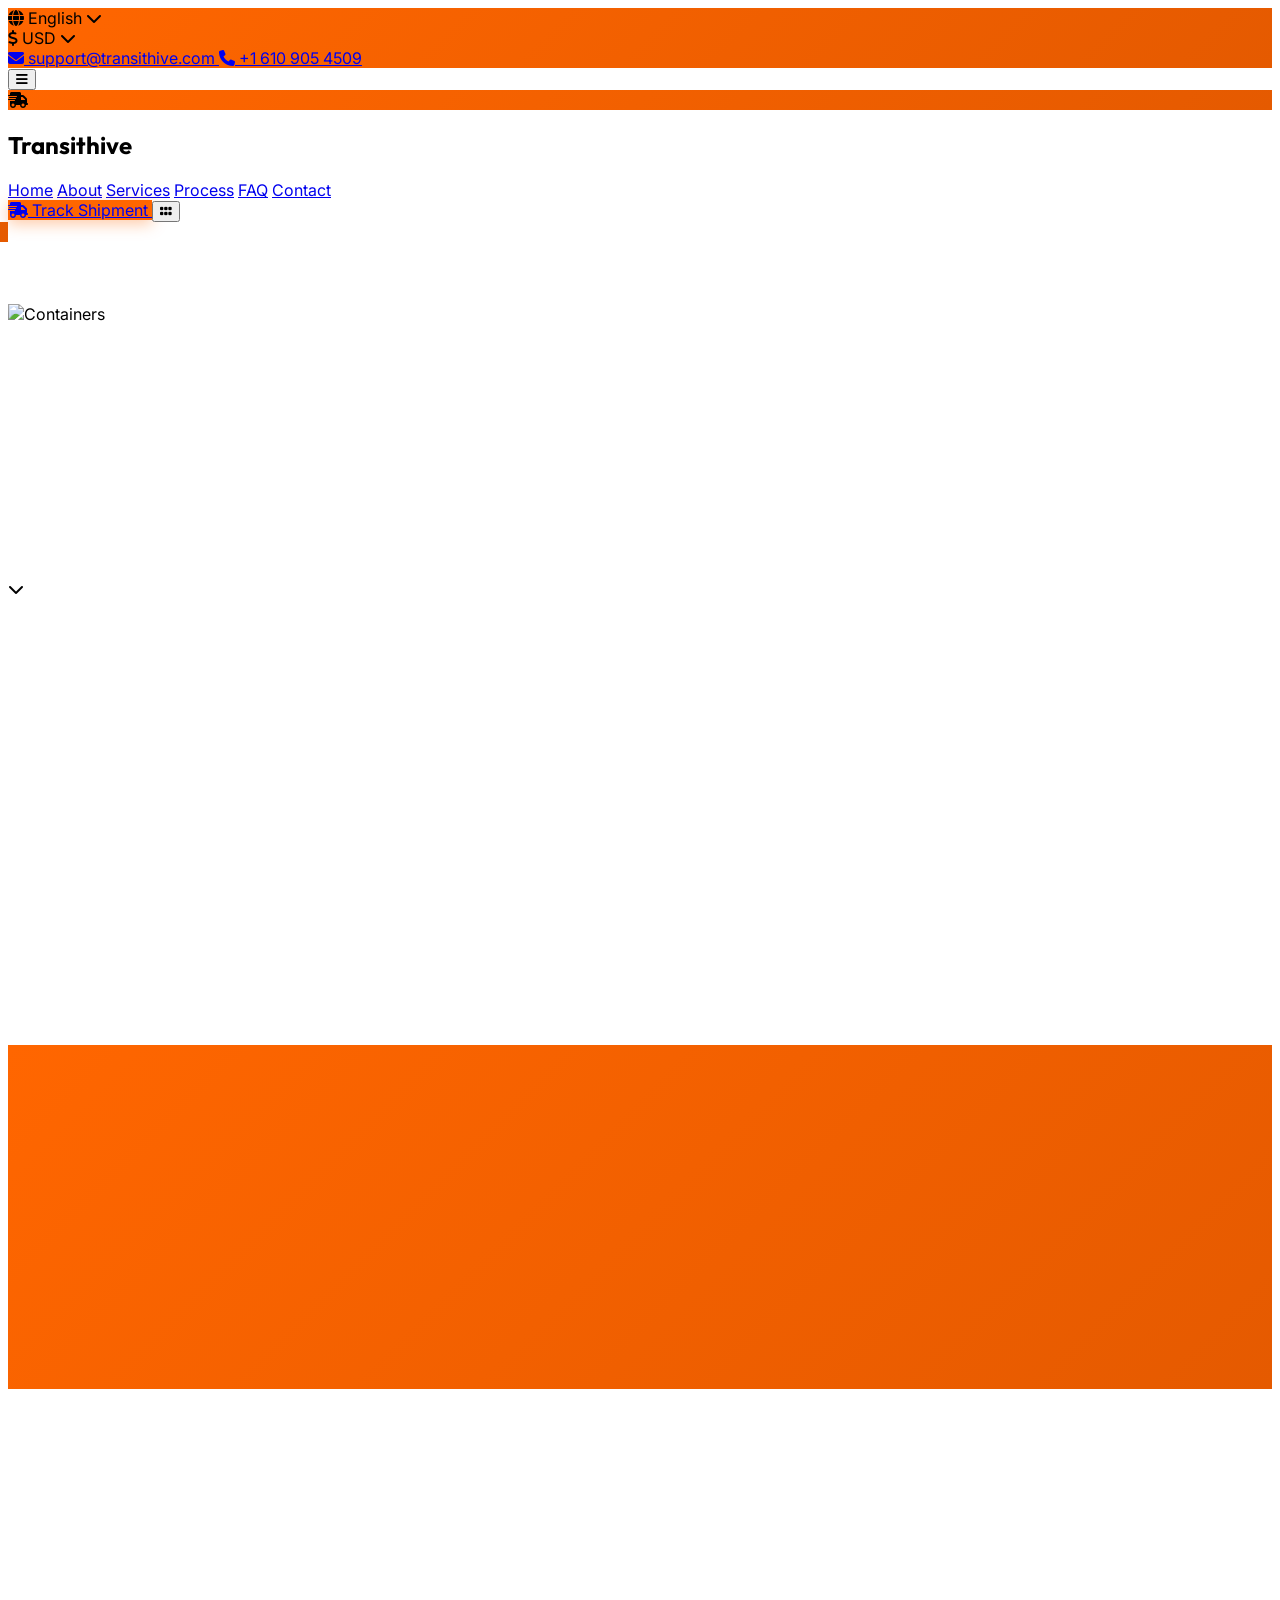
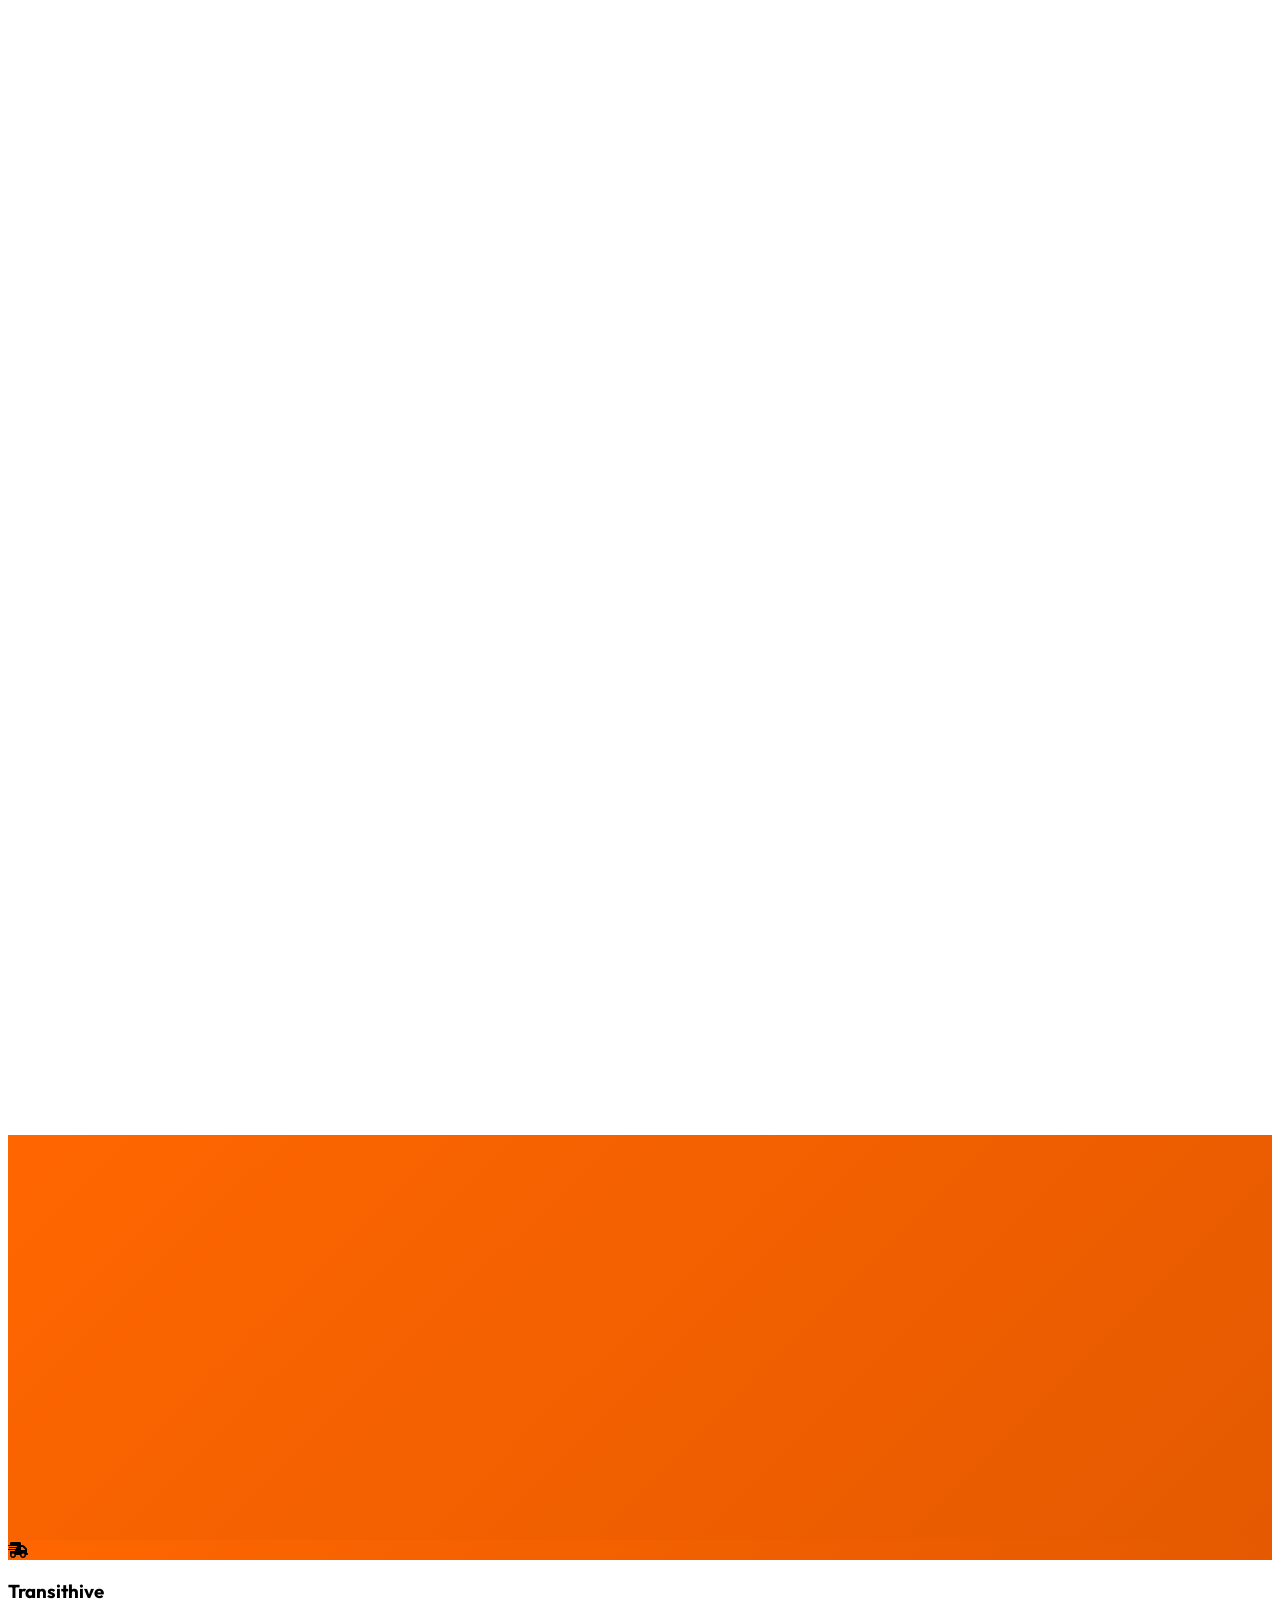
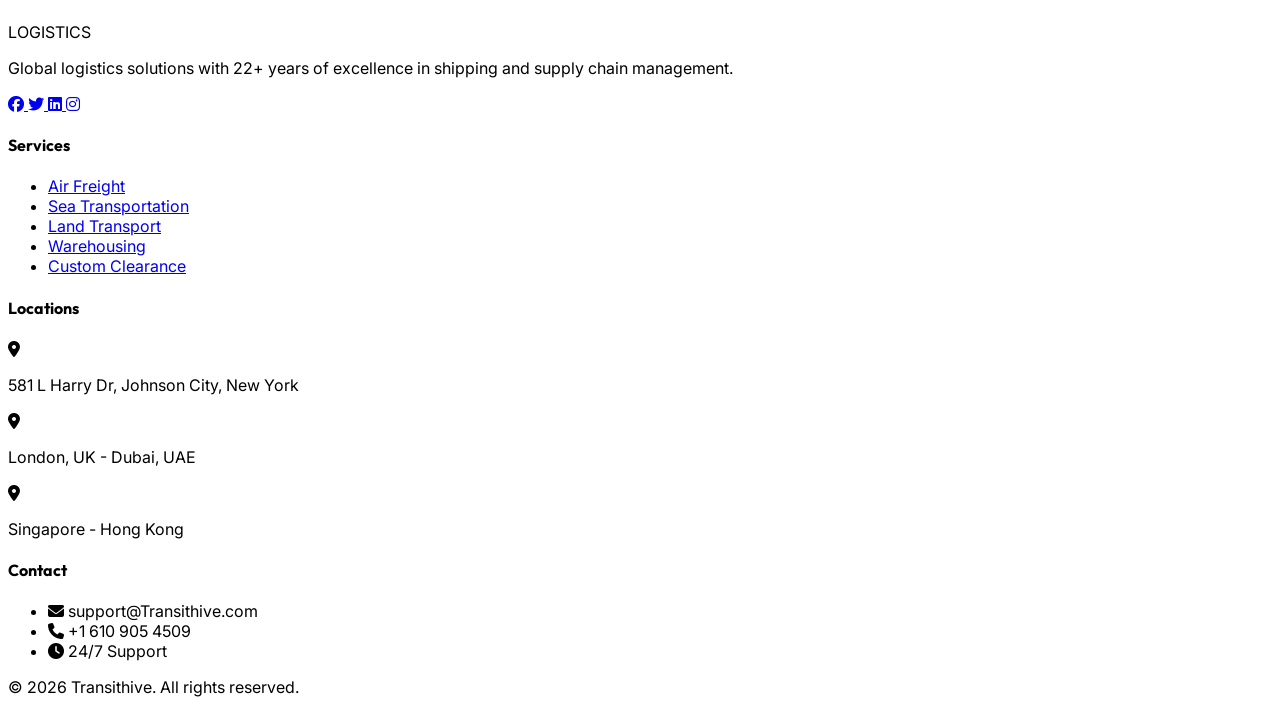
==== index.html @ dea2f815 "Add files via upload" ====
<!DOCTYPE html>
<html lang="en">
<head><style>
@font-face {
  font-family: "Optimistic";
  font-style: normal;
  font-weight: 400 600;
  font-display: swap;
  src: url("/fonts/OptimisticAI_VF_Optimized.woff2") format("woff2");
}
@font-face {
  font-family: "Optimistic Mono";
  font-style: normal;
  font-weight: 400;
  font-display: swap;
  src: url("/fonts/OptimisticMono_W_TextRegular.woff2") format("woff2");
}
:where(html) {
  font-family: "Optimistic", system-ui, sans-serif;
}
:where(code, pre, kbd, samp) {
  font-family: "Optimistic Mono", ui-monospace, monospace;
}
</style>
<meta charset="UTF-8">
<meta name="viewport" content="width=device-width, initial-scale=1.0">
<title>Transithive - Global Transport & Delivery Solutions</title>
<script src="https://cdn.tailwindcss.com"></script>
<script src="https://cdnjs.cloudflare.com/ajax/libs/gsap/3.12.5/gsap.min.js"></script>
<script src="https://cdnjs.cloudflare.com/ajax/libs/gsap/3.12.5/ScrollTrigger.min.js"></script>
<link rel="stylesheet" href="https://cdnjs.cloudflare.com/ajax/libs/font-awesome/6.5.2/css/all.min.css">
<link href="https://fonts.googleapis.com/css2?family=Outfit:wght@300;400;500;600;700;800&family=Inter:wght@300;400;500;600&display=swap" rel="stylesheet">
<style>
    :root {
        --primary: #FF6600;
        --primary-dark: #E55A00;
        --accent: #FF6600;
        --highlight: #FF6600;
        --dark: #0F172A;
        --gray-900: #0F172A;
    }
    * {
        scroll-behavior: smooth;
    }
    body {
        font-family: 'Inter', sans-serif;
        overflow-x: hidden;
    }
    h1, h2, h3, h4, h5, h6 {
        font-family: 'Outfit', sans-serif;
    }
    .text-gradient {
        background: linear-gradient(135deg, #FF6600 0%, #E55A00 100%);
        -webkit-background-clip: text;
        -webkit-text-fill-color: transparent;
        background-clip: text;
    }
    .bg-gradient-primary {
        background: linear-gradient(135deg, #FF6600 0%, #E55A00 100%);
    }
    .bg-gradient-vibrant {
        background: linear-gradient(135deg, #FF6600 0%, #E55A00 100%);
    }
    .glass {
        background: rgba(255, 255, 255, 0.05);
        backdrop-filter: blur(10px);
        border: 1px solid rgba(255, 255, 255, 0.1);
    }
    .hover-lift {
        transition: transform 0.4s cubic-bezier(0.34, 1.56, 0.64, 1), box-shadow 0.4s ease;
    }
    .hover-lift:hover {
        transform: translateY(-8px);
        box-shadow: 0 20px 40px rgba(255, 102, 0, 0.25);
    }
    .btn-primary {
        background: #FF6600;
        transition: all 0.3s ease;
        box-shadow: 0 4px 15px rgba(255, 102, 0, 0.35);
    }
    .btn-primary:hover {
        background: #E55A00;
        transform: translateY(-2px);
        box-shadow: 0 8px 25px rgba(255, 102, 0, 0.5);
    }
    .animate-counter {
        font-variant-numeric: tabular-nums;
    }
    .hero-slide {
        opacity: 0;
        visibility: hidden;
        transition: opacity 1s ease, visibility 1s ease;
    }
    .hero-slide.active {
        opacity: 1;
        visibility: visible;
    }
    .service-card::before {
        content: '';
        position: absolute;
        top: 0;
        left: 0;
        width: 100%;
        height: 100%;
        background: linear-gradient(135deg, rgba(255, 102, 0, 0.9) 0%, rgba(229, 90, 0, 0.9) 100%);
        opacity: 0;
        transition: opacity 0.4s ease;
        z-index: 1;
    }
    .service-card:hover::before {
        opacity: 1;
    }
    .mobile-menu {
        transform: translateX(-100%);
        transition: transform 0.4s cubic-bezier(0.68, -0.55, 0.265, 1.55);
    }
    .mobile-menu.open {
        transform: translateX(0);
    }
    .accordion-content {
        max-height: 0;
        overflow: hidden;
        transition: max-height 0.4s cubic-bezier(0.4, 0, 0.2, 1);
    }
    .accordion-content.open {
        max-height: 500px;
    }
    @keyframes float {
        0%, 100% { transform: translateY(0px); }
        50% { transform: translateY(-20px); }
    }
    .float-animation {
        animation: float 6s ease-in-out infinite;
    }
    .reveal-up {
        opacity: 0;
        transform: translateY(60px);
    }
    .reveal-left {
        opacity: 0;
        transform: translateX(-60px);
    }
    .reveal-right {
        opacity: 0;
        transform: translateX(60px);
    }
</style>
</head>
<body class="bg-white">
    
    <!-- Top Bar -->
    <div class="bg-gradient-primary text-white py-2 text-sm">
        <div class="max-w-7xl mx-auto px-4 sm:px-6 lg:px-8 flex justify-between items-center">
            <div class="flex gap-4">
                <div class="flex items-center gap-2 cursor-pointer hover:text-white/80 transition">
                    <i class="fa-solid fa-globe"></i>
                    <span>English</span>
                    <i class="fa-solid fa-chevron-down text-xs"></i>
                </div>
                <div class="flex items-center gap-2 cursor-pointer hover:text-white/80 transition">
                    <i class="fa-solid fa-dollar-sign"></i>
                    <span>USD</span>
                    <i class="fa-solid fa-chevron-down text-xs"></i>
                </div>
            </div>
            <div class="hidden md:flex items-center gap-6">
                <a href="mailto:support@swifttrans.com" class="flex items-center gap-2 hover:text-white/80 transition">
                    <i class="fa-solid fa-envelope"></i>
                    <span>support@transithive.com</span>
                </a>
                <a href="tel:+16109054509" class="flex items-center gap-2 hover:text-white/80 transition">
                    <i class="fa-solid fa-phone"></i>
                    <span>+1 610 905 4509</span>
                </a>
            </div>
        </div>
    </div>

    <!-- Navigation -->
    <nav class="bg-[#0F172A] text-white sticky top-0 z-50 shadow-lg">
        <div class="max-w-7xl mx-auto px-4 sm:px-6 lg:px-8">
            <div class="flex justify-between items-center h-20">
                <div class="flex items-center gap-3">
                    <button id="menuBtn" class="text-2xl hover:text-[#FF6600] transition lg:hidden">
                        <i class="fa-solid fa-bars"></i>
                    </button>
                    <div class="flex items-center gap-3">
                        <div class="w-12 h-12 bg-gradient-vibrant rounded-lg flex items-center justify-center">
                            <i class="fa-solid fa-truck-fast text-white text-xl"></i>
                        </div>
                        <div>
                            <h1 class="text-xl font-bold">Transithive</h1>
                            
                        </div>
                    </div>
                </div>
                
                <div class="hidden lg:flex items-center gap-8">
                    <a href="#home" class="hover:text-[#FF6600] transition font-medium">Home</a>
                    <a href="#about" class="hover:text-[#FF6600] transition font-medium">About</a>
                    <a href="#services" class="hover:text-[#FF6600] transition font-medium">Services</a>
                    <a href="#process" class="hover:text-[#FF6600] transition font-medium">Process</a>
                    <a href="#faq" class="hover:text-[#FF6600] transition font-medium">FAQ</a>
                    <a href="#contact" class="hover:text-[#FF6600] transition font-medium">Contact</a>
                </div>

                <div class="flex items-center gap-4">
                    <a href="tracking.html" class="btn-primary px-6 py-3 rounded-lg font-semibold text-sm flex items-center gap-2 text-white">
    <i class="fa-solid fa-truck-fast"></i>
    <span class="hidden sm:inline">Track Shipment</span>
                    </a>
                        
                        
                    
                    <button class="text-xl hover:text-[#FF6600] transition hidden lg:block">
                        <i class="fa-solid fa-grip"></i>
                    </button>
                </div>
            </div>
        </div>
    </nav>

    <!-- Mobile Menu -->
    <div id="mobileMenu" class="mobile-menu fixed top-0 left-0 w-full max-w-sm h-screen bg-white z-[60] shadow-2xl">
        <div class="p-6">
            <div class="flex justify-between items-center mb-8">
                <div class="flex items-center gap-3">
                    <div class="w-10 h-10 bg-gradient-vibrant rounded-lg flex items-center justify-center">
                        <i class="fa-solid fa-truck-fast text-white"></i>
                    </div>
                    <span class="text-xl font-bold text-gray-900">Transithive</span>
                </div>
                <button id="closeMenu" class="text-2xl text-gray-600">
                    <i class="fa-solid fa-xmark"></i>
                </button>
            </div>
            <nav class="space-y-1">
                <a href="#home" class="block py-3 px-4 text-gray-800 font-medium hover:bg-orange-50 hover:text-[#FF6600] rounded-lg transition mobile-link">Home</a>
                <a href="#about" class="block py-3 px-4 text-gray-800 font-medium hover:bg-orange-50 hover:text-[#FF6600] rounded-lg transition mobile-link">About</a>
                <a href="#services" class="block py-3 px-4 text-gray-800 font-medium hover:bg-orange-50 hover:text-[#FF6600] rounded-lg transition mobile-link">Services</a>
                <a href="#process" class="block py-3 px-4 text-gray-800 font-medium hover:bg-orange-50 hover:text-[#FF6600] rounded-lg transition mobile-link">Process</a>
                <a href="#faq" class="block py-3 px-4 text-gray-800 font-medium hover:bg-orange-50 hover:text-[#FF6600] rounded-lg transition mobile-link">FAQ</a>
                <a href="#contact" class="block py-3 px-4 text-gray-800 font-medium hover:bg-orange-50 hover:text-[#FF6600] rounded-lg transition mobile-link">Contact</a>
            </nav>
        </div>
    </div>
    <div id="menuOverlay" class="fixed inset-0 bg-black/50 z-50 hidden"></div>

    <!-- Hero Section -->
    <section id="home" class="relative h-screen min-h-[700px] overflow-hidden">
        <div class="hero-slide active absolute inset-0">
            <img src="https://images.unsplash.com/photo-1586528116311-ad8dd3c8310d?w=1920&q=80" alt="Containers" class="w-full h-full object-cover">
            <div class="absolute inset-0 bg-gradient-to-r from-[#0F172A]/95 via-[#0F172A]/80 to-[#FF6600]/30"></div>
        </div>
        <div class="hero-slide absolute inset-0">
            <img src="https://images.unsplash.com/photo-1578575437130-527eed3abbec?w=1920&q=80" alt="Airplane" class="w-full h-full object-cover">
            <div class="absolute inset-0 bg-gradient-to-r from-[#0F172A]/95 via-[#0F172A]/80 to-[#FF6600]/30"></div>
        </div>
        <div class="hero-slide absolute inset-0">
            <img src="https://images.unsplash.com/photo-1619642751034-765df7c58e?w=1920&q=80" alt="Ship" class="w-full h-full object-cover">
            <div class="absolute inset-0 bg-gradient-to-r from-[#0F172A]/95 via-[#0F172A]/80 to-[#FF6600]/30"></div>
        </div>

        <div class="relative h-full max-w-7xl mx-auto px-4 sm:px-6 lg:px-8 flex items-center">
            <div class="max-w-3xl">
                <p class="text-[#FF6600] font-semibold mb-4 text-lg reveal-up" id="heroTagline">
                    <i class="fa-solid fa-bolt"></i> Transport and Logistics Services
                </p>
                <h1 class="text-5xl md:text-7xl font-extrabold text-white mb-6 leading-tight reveal-up">
                    Global Shipping &<br>Supply Chain <span class="text-gradient">Excellence</span>
                </h1>
                <p class="text-xl text-gray-300 mb-8 reveal-up">
                    We deliver your goods safely and on time across 55+ countries with real-time tracking and 24/7 support.
                </p>
                <div class="flex flex-wrap gap-4 mb-12 reveal-up">
                    <button class="btn-primary px-8 py-4 rounded-lg font-semibold text-white flex items-center gap-2">
                        <i class="fa-solid fa-circle-check"></i>
                        Explore The Services
                    </button>
                    <button class="glass px-8 py-4 rounded-lg font-semibold text-white hover:bg-white/10 transition flex items-center gap-2">
                        <i class="fa-solid fa-play"></i>
                        Watch Video
                    </button>
                </div>
                
                <div class="flex items-center gap-4 reveal-up">
                    <button id="heroPrev" class="w-12 h-12 rounded-full glass text-white hover:bg-white/20 transition">
                        <i class="fa-solid fa-arrow-left"></i>
                    </button>
                    <button id="heroNext" class="w-12 h-12 rounded-full glass text-white hover:bg-white/20 transition">
                        <i class="fa-solid fa-arrow-right"></i>
                    </button>
                    <div class="flex gap-2 ml-4" id="heroDots"></div>
                </div>
            </div>
        </div>

        <div class="absolute bottom-8 left-1/2 -translate-x-1/2 animate-bounce">
            <i class="fa-solid fa-chevron-down text-white text-2xl"></i>
        </div>
    </section>

    <!-- About Section -->
    <section id="about" class="py-20 lg:py-32 bg-gray-50">
        <div class="max-w-7xl mx-auto px-4 sm:px-6 lg:px-8">
            <div class="grid lg:grid-cols-2 gap-12 items-center">
                <div class="reveal-left">
                    <img src="https://images.unsplash.com/photo-1600880292203-757bb62b4baf?w=800&q=80" alt="Logistics" class="rounded-2xl shadow-2xl">
                </div>
                <div class="reveal-right">
                    <p class="text-[#FF6600] font-semibold mb-4 flex items-center gap-2">
                        <span class="w-12 h-0.5 bg-gradient-primary"></span>
                        ABOUT US
                    </p>
                    <h2 class="text-4xl lg:text-5xl font-bold text-[#0F172A] mb-6">
                        Elite Global Logistics &<br>Transport Solutions
                    </h2>
                    <p class="text-gray-600 mb-8 leading-relaxed">
                        With over two decades of experience, we provide comprehensive logistics solutions tailored to your business needs. From secure packaging to real-time tracking, we ensure your cargo reaches its destination safely.
                    </p>
                    <div class="space-y-6">
                        <div class="flex gap-4">
                            <div class="w-14 h-14 bg-gradient-vibrant rounded-xl flex items-center justify-center flex-shrink-0">
                                <i class="fa-solid fa-box text-white text-xl"></i>
                            </div>
                            <div>
                                <h3 class="text-xl font-bold text-[#0F172A] mb-2">Modern Transport System & Secure Packaging</h3>
                                <p class="text-gray-600">State-of-the-art fleet and premium packaging materials ensure maximum protection.</p>
                            </div>
                        </div>
                        <div class="flex gap-4">
                            <div class="w-14 h-14 bg-gradient-vibrant rounded-xl flex items-center justify-center flex-shrink-0">
                                <i class="fa-solid fa-headset text-white text-xl"></i>
                            </div>
                            <div>
                                <h3 class="text-xl font-bold text-[#0F172A] mb-2">24/7 Support For Any Clients</h3>
                                <p class="text-gray-600">Our dedicated team is always available to assist you with tracking and inquiries.</p>
                            </div>
                        </div>
                    </div>
                </div>
            </div>
        </div>
    </section>

    <!-- Stats Section -->
    <section class="py-20 bg-gradient-vibrant text-white relative overflow-hidden">
        <div class="absolute inset-0 opacity-10">
            <div class="absolute top-10 left-10 w-64 h-64 bg-white rounded-full blur-3xl"></div>
            <div class="absolute bottom-10 right-10 w-96 h-96 bg-white rounded-full blur-3xl"></div>
        </div>
        <div class="max-w-7xl mx-auto px-4 sm:px-6 lg:px-8 relative">
            <div class="grid grid-cols-2 md:grid-cols-5 gap-8 text-center">
                <div class="reveal-up">
                    <div class="text-5xl font-bold mb-2 animate-counter" data-target="22">0</div>
                    <p class="text-sm uppercase tracking-wider">YEARS EXPERIENCE</p>
                </div>
                <div class="reveal-up" style="animation-delay: 0.1s">
                    <div class="text-5xl font-bold mb-2 animate-counter" data-target="26">0</div>
                    <p class="text-sm uppercase tracking-wider">MAIN WAREHOUSES</p>
                </div>
                <div class="reveal-up" style="animation-delay: 0.2s">
                    <div class="text-5xl font-bold mb-2 animate-counter" data-target="853">0</div>
                    <p class="text-sm uppercase tracking-wider">SUPPLY ENGINEERS</p>
                </div>
                <div class="reveal-up" style="animation-delay: 0.3s">
                    <div class="text-5xl font-bold mb-2 animate-counter" data-target="55">0</div>
                    <p class="text-sm uppercase tracking-wider">COUNTRIES COVERED</p>
                </div>
                <div class="reveal-up" style="animation-delay: 0.4s">
                    <div class="text-5xl font-bold mb-2 animate-counter" data-target="40">0</div>
                    <p class="text-sm uppercase tracking-wider">TOTAL SERVICES</p>
                </div>
            </div>
        </div>
    </section>

    <!-- Services Section -->
    <section id="services" class="py-20 lg:py-32">
        <div class="max-w-7xl mx-auto px-4 sm:px-6 lg:px-8">
            <div class="text-center mb-16 reveal-up">
                <p class="text-[#FF6600] font-semibold mb-4 flex items-center justify-center gap-2">
                    <span class="w-12 h-0.5 bg-gradient-primary"></span>
                    OUR SERVICES
                </p>
                <h2 class="text-4xl lg:text-5xl font-bold text-[#0F172A]">Comprehensive Logistics Solutions</h2>
            </div>

            <div class="grid md:grid-cols-2 lg:grid-cols-3 gap-8" id="servicesGrid">
                <div class="service-card relative rounded-2xl overflow-hidden h-96 hover-lift group reveal-up">
                    <img src="https://images.unsplash.com/photo-1497250681960-ef046c08a56e?w=600&q=80" alt="Sea Transportation" class="w-full h-full object-cover">
                    <div class="absolute inset-0 bg-gradient-to-t from-black/80 via-black/40 to-transparent z-[2]"></div>
                    <div class="absolute bottom-0 left-0 right-0 p-8 z-[3]">
                        <i class="fa-solid fa-ship text-5xl text-white mb-4 group-hover:text-white transition"></i>
                        <h3 class="text-2xl font-bold text-white mb-2">Sea Transportation</h3>
                        <p class="text-gray-200 mb-4 opacity-0 group-hover:opacity-100 transition-opacity">Global maritime shipping with full container and LCL options.</p>
                        <button class="text-white font-semibold flex items-center gap-2 group-hover:text-white transition">
                            Read More <i class="fa-solid fa-arrow-right"></i>
                        </button>
                    </div>
                </div>

                <div class="service-card relative rounded-2xl overflow-hidden h-96 hover-lift group reveal-up" style="animation-delay: 0.1s">
                    <img src="https://images.unsplash.com/photo-1436491865332-7a61a109cc05?w=600&q=80" alt="Air Freight" class="w-full h-full object-cover">
                    <div class="absolute inset-0 bg-gradient-to-t from-black/80 via-black/40 to-transparent z-[2]"></div>
                    <div class="absolute bottom-0 left-0 right-0 p-8 z-[3]">
                        <i class="fa-solid fa-plane text-5xl text-white mb-4 group-hover:text-white transition"></i>
                        <h3 class="text-2xl font-bold text-white mb-2">Air Freight</h3>
                        <p class="text-gray-200 mb-4 opacity-0 group-hover:opacity-100 transition-opacity">Express air cargo delivery worldwide in 1-3 business days.</p>
                        <button class="text-white font-semibold flex items-center gap-2 group-hover:text-white transition">
                            Read More <i class="fa-solid fa-arrow-right"></i>
                        </button>
                    </div>
                </div>

                <div class="service-card relative rounded-2xl overflow-hidden h-96 hover-lift group reveal-up" style="animation-delay: 0.2s">
                    <img src="https://images.unsplash.com/photo-1601584115197-04ecc0da31d7?w=600&q=80" alt="Land Transport" class="w-full h-full object-cover">
                    <div class="absolute inset-0 bg-gradient-to-t from-black/80 via-black/40 to-transparent z-[2]"></div>
                    <div class="absolute bottom-0 left-0 right-0 p-8 z-[3]">
                        <i class="fa-solid fa-truck text-5xl text-white mb-4 group-hover:text-white transition"></i>
                        <h3 class="text-2xl font-bold text-white mb-2">Land Transport</h3>
                        <p class="text-gray-200 mb-4 opacity-0 group-hover:opacity-100 transition-opacity">Reliable trucking and rail freight across continents.</p>
                        <button class="text-white font-semibold flex items-center gap-2 group-hover:text-white transition">
                            Read More <i class="fa-solid fa-arrow-right"></i>
                        </button>
                    </div>
                </div>
            </div>

            <div class="flex justify-center gap-2 mt-12" id="serviceDots">
                <button class="w-3 h-3 rounded-full bg-[#FF6600]"></button>
                <button class="w-3 h-3 rounded-full bg-gray-300"></button>
                <button class="w-3 h-3 rounded-full bg-gray-300"></button>
            </div>
        </div>
    </section>

    <!-- Why Choose Us -->
    <section class="py-20 lg:py-32 bg-[#0F172A] text-white relative overflow-hidden">
        <div class="absolute inset-0 opacity-5">
            <img src="https://images.unsplash.com/photo-1566576912321-d58ddd7a6088?w=1920&q=80" alt="" class="w-full h-full object-cover">
        </div>
        <div class="max-w-7xl mx-auto px-4 sm:px-6 lg:px-8 relative">
            <div class="grid lg:grid-cols-2 gap-12 items-center">
                <div class="reveal-left">
                    <p class="text-[#FF6600] font-semibold mb-4 flex items-center gap-2">
                        <span class="w-12 h-0.5 bg-[#FF6600]"></span>
                        WHY CHOOSE US
                    </p>
                    <h2 class="text-4xl lg:text-5xl font-bold mb-8">Your Trusted Global<br>Logistics Partner</h2>
                    <div class="space-y-6">
                        <div class="flex gap-4 glass p-6 rounded-xl hover-lift">
                            <div class="w-16 h-16 bg-gradient-vibrant rounded-xl flex items-center justify-center flex-shrink-0">
                                <i class="fa-solid fa-gauge-high text-white text-2xl"></i>
                            </div>
                            <div>
                                <h3 class="text-xl font-bold mb-2">Fast Transportation Service</h3>
                                <p class="text-gray-400">Express delivery options to meet your urgent deadlines.</p>
                            </div>
                        </div>
                        <div class="flex gap-4 glass p-6 rounded-xl hover-lift">
                            <div class="w-16 h-16 bg-gradient-vibrant rounded-xl flex items-center justify-center flex-shrink-0">
                                <i class="fa-solid fa-shield-halved text-white text-2xl"></i>
                            </div>
                            <div>
                                <h3 class="text-xl font-bold mb-2">Safety And Reliability</h3>
                                <p class="text-gray-400">99.8% on-time delivery rate with full insurance coverage.</p>
                            </div>
                        </div>
                        <div class="flex gap-4 glass p-6 rounded-xl hover-lift">
                            <div class="w-16 h-16 bg-gradient-vibrant rounded-xl flex items-center justify-center flex-shrink-0">
                                <i class="fa-solid fa-clock text-white text-2xl"></i>
                            </div>
                            <div>
                                <h3 class="text-xl font-bold mb-2">24/7 Online Support</h3>
                                <p class="text-gray-400">Round-the-clock customer service and real-time tracking.</p>
                            </div>
                        </div>
                        <a href="tracking.html" class="flex gap-4 glass p-6 rounded-xl hover-lift">
    <div class="w-16 h-16 bg-gradient-vibrant rounded-xl flex items-center justify-center flex-shrink-0">
        <i class="fa-solid fa-location-dot text-white text-2xl"></i>
    </div>
    <div>
        <h3 class="text-xl font-bold mb-2">Online Tracking</h3>
        <p class="text-gray-400">Track your shipment live from pickup to delivery.</p>
    </div>
                        </a>
                            
                                
                            
                            
                                
                                
                            
                        
                    </div>
                </div>
                <div class="reveal-right">
                    <img src="https://images.unsplash.com/photo-1582750433449-648ed127bb54?w=800&q=80" alt="Delivery" class="rounded-2xl shadow-2xl float-animation">
                </div>
            </div>
        </div>
    </section>

    <!-- Process Section -->
    <section id="process" class="py-20 lg:py-32 bg-gray-50">
        <div class="max-w-7xl mx-auto px-4 sm:px-6 lg:px-8">
            <div class="text-center mb-16 reveal-up">
                <p class="text-[#FF6600] font-semibold mb-4 flex items-center justify-center gap-2">
                    <span class="w-12 h-0.5 bg-gradient-primary"></span>
                    HOW IT WORKS
                </p>
                <h2 class="text-4xl lg:text-5xl font-bold text-[#0F172A]">How can process?</h2>
                <p class="text-gray-600 mt-4 max-w-2xl mx-auto">Simple 3-step process to ship your goods anywhere in the world</p>
            </div>

            <div class="grid md:grid-cols-3 gap-8">
                <div class="text-center reveal-up">
                    <div class="w-20 h-20 bg-gradient-vibrant rounded-full flex items-center justify-center mx-auto mb-6 text-white text-2xl font-bold shadow-xl">
                        01
                    </div>
                    <h3 class="text-2xl font-bold text-[#0F172A] mb-4">Choose a Shipping Method</h3>
                    <p class="text-gray-600">Select air, sea, or land transport based on your timeline and budget requirements.</p>
                </div>
                <div class="text-center reveal-up" style="animation-delay: 0.1s">
                    <div class="w-20 h-20 bg-gradient-vibrant rounded-full flex items-center justify-center mx-auto mb-6 text-white text-2xl font-bold shadow-xl">
                        02
                    </div>
                    <h3 class="text-2xl font-bold text-[#0F172A] mb-4">Prepare & Ship</h3>
                    <p class="text-gray-600">We handle packaging, documentation, and customs clearance for hassle-free shipping.</p>
                </div>
                <a href="tracking.html" class="block text-center reveal-up hover:scale-105 transition duration-300" style="animation-delay: 0.2s">
    <div class="w-20 h-20 bg-gradient-vibrant rounded-full flex items-center justify-center mx-auto mb-6 text-white text-2xl font-bold shadow-xl">
        03
    </div>
    <h3 class="text-2xl font-bold text-[#0F172A] mb-4">Track & Deliver</h3>
    <p class="text-gray-600">
        Monitor your shipment in real-time until it safely reaches its final destination.
    </p>
                </a>
                    
                      
                    
        
                </div>
            </div>
        </div>
    </section>

    <!-- Facilities -->
    <section class="py-20 lg:py-32">
        <div class="max-w-7xl mx-auto px-4 sm:px-6 lg:px-8">
            <div class="grid md:grid-cols-2 lg:grid-cols-4 gap-6">
                <div class="bg-gradient-primary p-8 rounded-2xl text-white hover-lift reveal-up">
                    <div class="text-6xl font-bold text-white/20 mb-4">01</div>
                    <i class="fa-solid fa-warehouse text-4xl mb-4 text-white"></i>
                    <h3 class="text-xl font-bold mb-2">Warehouse Facility</h3>
                    <p class="text-orange-100">Secure storage across 26+ locations worldwide</p>
                </div>
                <div class="bg-[#0F172A] p-8 rounded-2xl text-white hover-lift reveal-up" style="animation-delay: 0.1s">
                    <div class="text-6xl font-bold text-white/10 mb-4">02</div>
                    <i class="fa-solid fa-tags text-4xl mb-4 text-[#FF6600]"></i>
                    <h3 class="text-xl font-bold mb-2">Cost Effective Pricing</h3>
                    <p class="text-gray-400">Competitive rates with transparent pricing</p>
                </div>
                <div class="bg-gradient-primary p-8 rounded-2xl text-white hover-lift reveal-up" style="animation-delay: 0.2s">
                    <div class="text-6xl font-bold text-white/20 mb-4">03</div>
                    <i class="fa-solid fa-plane-departure text-4xl mb-4 text-white"></i>
                    <h3 class="text-xl font-bold mb-2">Air Freight Facility</h3>
                    <p class="text-orange-100">Express air cargo to 55+ countries</p>
                </div>
                <div class="bg-[#0F172A] p-8 rounded-2xl text-white hover-lift reveal-up" style="animation-delay: 0.3s">
                    <div class="text-6xl font-bold text-white/10 mb-4">04</div>
                    <i class="fa-solid fa-container-storage text-4xl mb-4 text-[#FF6600]"></i>
                    <h3 class="text-xl font-bold mb-2">Container Delivery</h3>
                    <p class="text-gray-400">FCL & LCL options for all cargo sizes</p>
                </div>
            </div>
        </div>
    </section>

    <!-- FAQ Section -->
    <section id="faq" class="py-20 lg:py-32 bg-gray-50">
        <div class="max-w-4xl mx-auto px-4 sm:px-6 lg:px-8">
            <div class="text-center mb-16 reveal-up">
                <p class="text-[#FF6600] font-semibold mb-4 flex items-center justify-center gap-2">
                    <span class="w-12 h-0.5 bg-gradient-primary"></span>
                    FAQ
                </p>
                <h2 class="text-4xl lg:text-5xl font-bold text-[#0F172A]">Frequently Asked Questions</h2>
            </div>

            <div class="space-y-4">
                <div class="bg-white rounded-xl shadow-md overflow-hidden reveal-up">
                    <button class="accordion-btn w-full flex justify-between items-center p-6 text-left hover:bg-gray-50 transition">
                        <span class="text-lg font-semibold text-[#0F172A]">How do you organize bulk items?</span>
                        <i class="fa-solid fa-plus text-[#FF6600] transition-transform"></i>
                    </button>
                    <div class="accordion-content px-6">
                        <p class="pb-6 text-gray-600">We use specialized consolidation services and dedicated warehouse space to efficiently organize and manage bulk shipments. Our team categorizes items by destination, size, and handling requirements to optimize container space and reduce costs.</p>
                    </div>
                </div>
                <div class="bg-white rounded-xl shadow-md overflow-hidden reveal-up">
                    <button class="accordion-btn w-full flex justify-between items-center p-6 text-left hover:bg-gray-50 transition">
                        <span class="text-lg font-semibold text-[#0F172A]">What is the estimated delivery time?</span>
                        <i class="fa-solid fa-plus text-[#FF6600] transition-transform"></i>
                    </button>
                    <div class="accordion-content px-6">
                        <p class="pb-6 text-gray-600">Delivery times vary by shipping method: Express Air (1-3 days), Standard Air (3-7 days), Sea Freight (15-45 days), and Land Transport (3-14 days) depending on destination. Track your shipment in real-time through our platform.</p>
                    </div>
                </div>
                <div class="bg-white rounded-xl shadow-md overflow-hidden reveal-up">
                    <button class="accordion-btn w-full flex justify-between items-center p-6 text-left hover:bg-gray-50 transition">
                        <span class="text-lg font-semibold text-[#0F172A]">Do you provide insurance coverage?</span>
                        <i class="fa-solid fa-plus text-[#FF6600] transition-transform"></i>
                    </button>
                    <div class="accordion-content px-6">
                        <p class="pb-6 text-gray-600">Yes, all shipments include basic insurance. We also offer premium insurance options up to 100% of cargo value for high-value or fragile items. Our claims process is streamlined and customer-friendly.</p>
                    </div>
                </div>
                <div class="bg-white rounded-xl shadow-md overflow-hidden reveal-up">
                    <button class="accordion-btn w-full flex justify-between items-center p-6 text-left hover:bg-gray-50 transition">
                        <span class="text-lg font-semibold text-[#0F172A]">How can I track my shipment?</span>
                        <i class="fa-solid fa-plus text-[#FF6600] transition-transform"></i>
                    </button>
                    <div class="accordion-content px-6">
                        <p class="pb-6 text-gray-600">Enter your tracking number on our website or mobile app to view real-time updates. You'll receive SMS and email notifications at key milestones: pickup, transit, customs clearance, and delivery.</p>
                    </div>
                </div>
            </div>
        </div>
    </section>

    <!-- Testimonials -->
    <section class="py-20 lg:py-32">
        <div class="max-w-7xl mx-auto px-4 sm:px-6 lg:px-8">
            <div class="grid lg:grid-cols-2 gap-12 items-center">
                <div class="reveal-left">
                    <p class="text-[#FF6600] font-semibold mb-4 flex items-center gap-2">
                        <span class="w-12 h-0.5 bg-gradient-primary"></span>
                        TESTIMONIALS
                    </p>
                    <h2 class="text-4xl lg:text-5xl font-bold text-[#0F172A] mb-6">What our client's says</h2>
                    <div class="flex items-center gap-4 mb-8">
                        <div class="text-center">
                            <div class="text-4xl font-bold text-[#FF6600]">25+</div>
                            <p class="text-sm text-gray-600">Years Of Experience</p>
                        </div>
                        <div class="w-px h-12 bg-gray-300"></div>
                        <div class="flex text-[#FF6600] text-xl">
                            <i class="fa-solid fa-star"></i>
                            <i class="fa-solid fa-star"></i>
                            <i class="fa-solid fa-star"></i>
                            <i class="fa-solid fa-star"></i>
                            <i class="fa-solid fa-star"></i>
                        </div>
                    </div>
                    <div class="bg-gray-50 p-8 rounded-2xl">
                        <p class="text-gray-700 text-lg italic mb-6">"Transithive has been our logistics partner for 5 years. Their reliability, transparency, and customer service are unmatched. Every shipment arrives on time and in perfect condition."</p>
                        <div class="flex items-center gap-4">
                            <img src="https://i.pravatar.cc/100?img=12" alt="Michael" class="w-14 h-14 rounded-full">
                            <div>
                                <h4 class="font-bold text-[#0F172A]">Michael Carter</h4>
                                <p class="text-sm text-gray-600">CEO, TechGlobal Inc.</p>
                            </div>
                        </div>
                    </div>
                </div>
                <div class="reveal-right">
                    <img src="https://images.unsplash.com/photo-1556761175-4b46a572b786?w=800&q=80" alt="Team" class="rounded-2xl shadow-2xl">
                </div>
            </div>
        </div>
    </section>

    <!-- Contact CTA -->
    <section id="contact" class="py-20 bg-gradient-vibrant text-white">
        <div class="max-w-7xl mx-auto px-4 sm:px-6 lg:px-8">
            <div class="grid md:grid-cols-2 gap-12 items-center">
                <div class="reveal-left">
                    <h2 class="text-4xl lg:text-5xl font-bold mb-6">Let's Talk You Need Any Help?</h2>
                    <p class="text-xl text-orange-100 mb-8">Get in touch with our logistics experts for a custom quote tailored to your shipping needs.</p>
                    <div class="space-y-4">
                        <div class="flex items-center gap-4">
                            <div class="w-12 h-12 bg-white/20 rounded-lg flex items-center justify-center">
                                <i class="fa-solid fa-phone text-xl"></i>
                            </div>
                            <div>
                                <p class="text-sm text-orange-100">Call Us</p>
                                <p class="font-semibold text-lg">+1 610 905 4509</p>
                            </div>
                        </div>
                        <div class="flex items-center gap-4">
                            <div class="w-12 h-12 bg-white/20 rounded-lg flex items-center justify-center">
                                <i class="fa-solid fa-envelope text-xl"></i>
                            </div>
                            <div>
                                <p class="text-sm text-orange-100">Email Us</p>
                                <p class="font-semibold text-lg">Transithive.com</p>
                            </div>
                        </div>
                    </div>
                </div>
                <div class="bg-white/10 backdrop-blur-lg p-8 rounded-2xl reveal-right">
                    <h3 class="text-2xl font-bold mb-6">Subscribe Newsletter</h3>
                    <p class="text-orange-100 mb-6">Get logistics tips and updates delivered to your inbox</p>
                    <div class="space-y-4">
                        <input type="email" placeholder="Your email address" class="w-full px-6 py-4 rounded-lg bg-white/20 border border-white/30 text-white placeholder-white/60 focus:outline-none focus:ring-2 focus:ring-white">
                        <button class="w-full bg-white text-[#FF6600] py-4 rounded-lg font-bold hover:bg-gray-100 transition">
                            Subscribe Now
                        </button>
                    </div>
                </div>
            </div>
        </div>
    </section>

    <!-- Footer -->
    <footer class="bg-[#0F172A] text-white py-16">
        <div class="max-w-7xl mx-auto px-4 sm:px-6 lg:px-8">
            <div class="grid md:grid-cols-2 lg:grid-cols-4 gap-12 mb-12">
                <div>
                    <div class="flex items-center gap-3 mb-6">
                        <div class="w-12 h-12 bg-gradient-vibrant rounded-lg flex items-center justify-center">
                            <i class="fa-solid fa-truck-fast text-white text-xl"></i>
                        </div>
                        <div>
                            <h3 class="text-xl font-bold">Transithive</h3>
                            <p class="text-xs text-gray-400">LOGISTICS</p>
                        </div>
                    </div>
                    <p class="text-gray-400 mb-6">Global logistics solutions with 22+ years of excellence in shipping and supply chain management.</p>
                    <div class="flex gap-4">
                        <a href="#" class="w-10 h-10 bg-white/10 rounded-lg flex items-center justify-center hover:bg-[#FF6600] transition">
                            <i class="fa-brands fa-facebook"></i>
                        </a>
                        <a href="#" class="w-10 h-10 bg-white/10 rounded-lg flex items-center justify-center hover:bg-[#FF6600] transition">
                            <i class="fa-brands fa-twitter"></i>
                        </a>
                        <a href="#" class="w-10 h-10 bg-white/10 rounded-lg flex items-center justify-center hover:bg-[#FF6600] transition">
                            <i class="fa-brands fa-linkedin"></i>
                        </a>
                        <a href="#" class="w-10 h-10 bg-white/10 rounded-lg flex items-center justify-center hover:bg-[#FF6600] transition">
                            <i class="fa-brands fa-instagram"></i>
                        </a>
                    </div>
                </div>
                <div>
                    <h4 class="text-lg font-bold mb-6">Services</h4>
                    <ul class="space-y-3">
                        <li><a href="#" class="text-gray-400 hover:text-[#FF6600] transition">Air Freight</a></li>
                        <li><a href="#" class="text-gray-400 hover:text-[#FF6600] transition">Sea Transportation</a></li>
                        <li><a href="#" class="text-gray-400 hover:text-[#FF6600] transition">Land Transport</a></li>
                        <li><a href="#" class="text-gray-400 hover:text-[#FF6600] transition">Warehousing</a></li>
                        <li><a href="#" class="text-gray-400 hover:text-[#FF6600] transition">Custom Clearance</a></li>
                    </ul>
                </div>
                <div>
                    <h4 class="text-lg font-bold mb-6">Locations</h4>
                    <div class="space-y-4 text-gray-400">
                        <div class="flex gap-3">
                            <i class="fa-solid fa-location-dot text-[#FF6600] mt-1"></i>
                            <p>581 L Harry Dr, Johnson City, New York</p>
                        </div>
                        <div class="flex gap-3">
                            <i class="fa-solid fa-location-dot text-[#FF6600] mt-1"></i>
                            <p>London, UK - Dubai, UAE</p>
                        </div>
                        <div class="flex gap-3">
                            <i class="fa-solid fa-location-dot text-[#FF6600] mt-1"></i>
                            <p>Singapore - Hong Kong</p>
                        </div>
                    </div>
                </div>
                <div>
                    <h4 class="text-lg font-bold mb-6">Contact</h4>
                    <ul class="space-y-3">
                        <li class="flex items-center gap-3 text-gray-400">
                            <i class="fa-solid fa-envelope text-[#FF6600]"></i>
                            <span>support@Transithive.com</span>
                        </li>
                        <li class="flex items-center gap-3 text-gray-400">
                            <i class="fa-solid fa-phone text-[#FF6600]"></i>
                            <span>+1 610 905 4509</span>
                        </li>
                        <li class="flex items-center gap-3 text-gray-400">
                            <i class="fa-solid fa-clock text-[#FF6600]"></i>
                            <span>24/7 Support</span>
                        </li>
                    </ul>
                </div>
            </div>
            <div class="border-t border-white/10 pt-8 text-center text-gray-400">
                <p>&copy; 2026 Transithive. All rights reserved.</p>
            </div>
        </div>
    </footer>

    <script>
        gsap.registerPlugin(ScrollTrigger);

        // Mobile Menu
        const menuBtn = document.getElementById('menuBtn');
        const mobileMenu = document.getElementById('mobileMenu');
        const closeMenu = document.getElementById('closeMenu');
        const menuOverlay = document.getElementById('menuOverlay');
        const mobileLinks = document.querySelectorAll('.mobile-link');

        menuBtn.addEventListener('click', () => {
            mobileMenu.classList.add('open');
            menuOverlay.classList.remove('hidden');
            document.body.style.overflow = 'hidden';
        });

        const closeMenuFn = () => {
            mobileMenu.classList.remove('open');
            menuOverlay.classList.add('hidden');
            document.body.style.overflow = '';
        };

        closeMenu.addEventListener('click', closeMenuFn);
        menuOverlay.addEventListener('click', closeMenuFn);
        mobileLinks.forEach(link => link.addEventListener('click', closeMenuFn));

        // Hero Carousel
        const heroSlides = document.querySelectorAll('.hero-slide');
        const heroDotsContainer = document.getElementById('heroDots');
        const heroPrev = document.getElementById('heroPrev');
        const heroNext = document.getElementById('heroNext');
        let currentSlide = 0;

        heroSlides.forEach((_, i) => {
            const dot = document.createElement('button');
            dot.className = `w-3 h-3 rounded-full transition ${i === 0 ? 'bg-white' : 'bg-white/30'}`;
            dot.addEventListener('click', () => goToSlide(i));
            heroDotsContainer.appendChild(dot);
        });

        const heroDots = heroDotsContainer.querySelectorAll('button');

        function goToSlide(n) {
            heroSlides[currentSlide].classList.remove('active');
            heroDots[currentSlide].classList.remove('bg-white');
            heroDots[currentSlide].classList.add('bg-white/30');
            currentSlide = (n + heroSlides.length) % heroSlides.length;
            heroSlides[currentSlide].classList.add('active');
            heroDots[currentSlide].classList.add('bg-white');
            heroDots[currentSlide].classList.remove('bg-white/30');
        }

        heroPrev.addEventListener('click', () => goToSlide(currentSlide - 1));
        heroNext.addEventListener('click', () => goToSlide(currentSlide + 1));
        setInterval(() => goToSlide(currentSlide + 1), 6000);

        // Accordion
        document.querySelectorAll('.accordion-btn').forEach(btn => {
            btn.addEventListener('click', () => {
                const content = btn.nextElementSibling;
                const icon = btn.querySelector('i');
                const isOpen = content.classList.contains('open');
                
                document.querySelectorAll('.accordion-content').forEach(c => c.classList.remove('open'));
                document.querySelectorAll('.accordion-btn i').forEach(i => {
                    i.classList.remove('fa-minus');
                    i.classList.add('fa-plus');
                    i.style.transform = 'rotate(0deg)';
                });

                if (!isOpen) {
                    content.classList.add('open');
                    icon.classList.remove('fa-plus');
                    icon.classList.add('fa-minus');
                    icon.style.transform = 'rotate(180deg)';
                }
            });
        });

        // Counter Animation
        const counters = document.querySelectorAll('.animate-counter');
        const counterObserver = new IntersectionObserver((entries) => {
            entries.forEach(entry => {
                if (entry.isIntersecting) {
                    const counter = entry.target;
                    const target = parseInt(counter.dataset.target);
                    let current = 0;
                    const increment = target / 50;
                    const updateCounter = () => {
                        if (current < target) {
                            current += increment;
                            counter.textContent = Math.ceil(current) + (target > 100 ? '+' : '');
                            requestAnimationFrame(updateCounter);
                        } else {
                            counter.textContent = target + (target > 100 ? '+' : '');
                        }
                    };
                    updateCounter();
                    counterObserver.unobserve(counter);
                }
            });
        }, { threshold: 0.5 });

        counters.forEach(counter => counterObserver.observe(counter));

        // GSAP Scroll Animations
        gsap.utils.toArray('.reveal-up').forEach(elem => {
            gsap.fromTo(elem, 
                { opacity: 0, y: 60 },
                {
                    opacity: 1,
                    y: 0,
                    duration: 1,
                    ease: 'power3.out',
                    scrollTrigger: {
                        trigger: elem,
                        start: 'top 85%',
                        toggleActions: 'play none none reverse'
                    }
                }
            );
        });

        gsap.utils.toArray('.reveal-left').forEach(elem => {
            gsap.fromTo(elem,
                { opacity: 0, x: -60 },
                {
                    opacity: 1,
                    x: 0,
                    duration: 1,
                    ease: 'power3.out',
                    scrollTrigger: {
                        trigger: elem,
                        start: 'top 85%',
                        toggleActions: 'play none none reverse'
                    }
                }
            );
        });

        gsap.utils.toArray('.reveal-right').forEach(elem => {
            gsap.fromTo(elem,
                { opacity: 0, x: 60 },
                {
                    opacity: 1,
                    x: 0,
                    duration: 1,
                    ease: 'power3.out',
                    scrollTrigger: {
                        trigger: elem,
                        start: 'top 85%',
                        toggleActions: 'play none none reverse'
                    }
                }
            );
        });

        // Smooth scroll for anchor links
        document.querySelectorAll('a[href^="#"]').forEach(anchor => {
            anchor.addEventListener('click', function (e) {
                e.preventDefault();
                const target = document.querySelector(this.getAttribute('href'));
                if (target) {
                    const offset = 80;
                    const targetPosition = target.offsetTop - offset;
                    window.scrollTo({
                        top: targetPosition,
                        behavior: 'smooth'
                    });
                }
            });
        });

        // Parallax effect on hero
        window.addEventListener('scroll', () => {
            const scrolled = window.pageYOffset;
            const heroSlides = document.querySelectorAll('.hero-slide img');
            heroSlides.forEach(slide => {
                slide.style.transform = `translateY(${scrolled * 0.5}px)`;
            });
        });
    </script>
<script>(function(){document.addEventListener("click",function(e){var a=e.target.closest("[data-product-id]");if(!a)return;e.preventDefault();var pid=a.getAttribute("data-product-id");if(pid)parent.postMessage({type:"ecto-artifact-link-click",productId:pid},"*")})})();</script>
<script>(function(){var loc=location.href.replace(/#.*\( /,"");var ATTR_NAMES=["data-product-id","data-productid","data-product_id","product-id","productid","product_id","data-source-entity-id","source-entity-id","source_entity_id","data-product","data-metadata","data-meta"];var DATASET_KEYS=["productId","productid","product_id","sourceEntityId","sourceentityid","source_entity_id","product","metadata","meta"];function readProductId(value){if(typeof value!=="string"||value.length===0)return null;if(/^[0-9]{6,} \)/.test(value))return value;var match=value.match(/(?:product(?:_|-)?id|source(?:_|-)?entity(?:_|-)?id)["'=:\s]+([0-9]{6,})/i);return match?match[1]:null}function extractProductId(start){for(var node=start;node&&node!==document.body;node=node.parentElement){for(var i=0;i<ATTR_NAMES.length;i++){var attrValue=node.getAttribute&&node.getAttribute(ATTR_NAMES[i]);var attrProductId=readProductId(attrValue);if(attrProductId)return attrProductId}var dataset=node.dataset||null;if(dataset){for(var j=0;j<DATASET_KEYS.length;j++){var dataValue=dataset[DATASET_KEYS[j]];var dataProductId=readProductId(dataValue);if(dataProductId)return dataProductId}}}return null}document.addEventListener("click",function(e){var target=e.target instanceof Element?e.target:null;if(!target)return;var a=target.closest?target.closest("a[href]"):null;if(!a||!a.href||!/^https?:\/\//.test(a.href))return;if(a.href.replace(/#.*$/,"")===loc)return;if(parent===window)return;var productId=extractProductId(target)||extractProductId(a);if(productId){e.preventDefault();parent.postMessage({type:"ecto-artifact-link-click",productId:productId},"*");return}e.preventDefault();parent.postMessage({type:"ecto:usercontent-link-click",href:a.href},"*")},true)})();</script>
<script>(function(){var FOCUS_TYPE="ecto:artifact-focus-request";var CLOSE_TYPE="ecto:artifact-close-request";function focusArtifactDocument(){var body=document.body;if(!body)return;try{window.focus();}catch(e){}if(!body.hasAttribute("tabindex"))body.setAttribute("tabindex","-1");try{body.focus({preventScroll:true});}catch(e){try{body.focus();}catch(e2){}}}window.addEventListener("message",function(event){if(event.source!==window.parent)return;var data=event.data;if(!data||typeof data!=="object"||data.type!==FOCUS_TYPE)return;if(document.readyState==="loading"){document.addEventListener("DOMContentLoaded",focusArtifactDocument,{once:true});return;}focusArtifactDocument();});window.addEventListener("keydown",function(event){if(event.key!=="Escape")return;window.setTimeout(function(){if(event.defaultPrevented)return;window.parent.postMessage({type:CLOSE_TYPE},"*");},0);});})();</script></body>
</html>
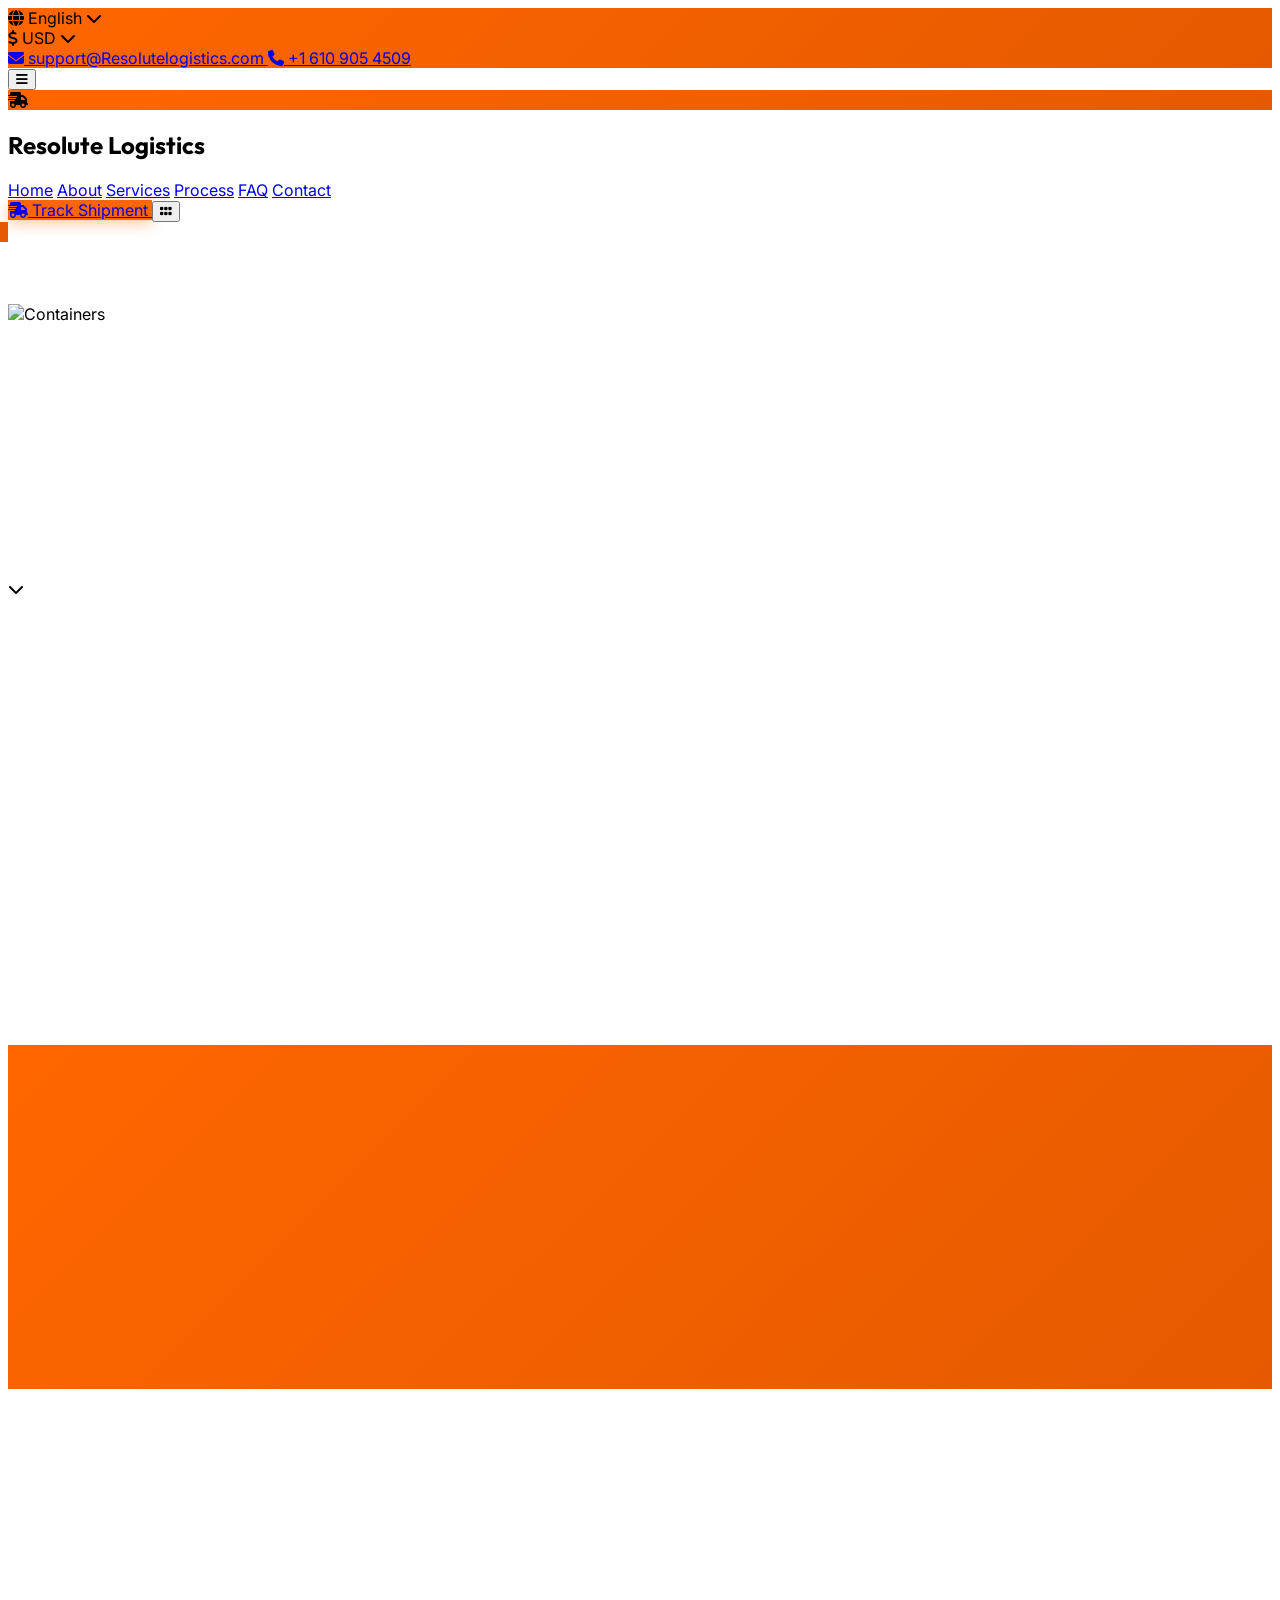
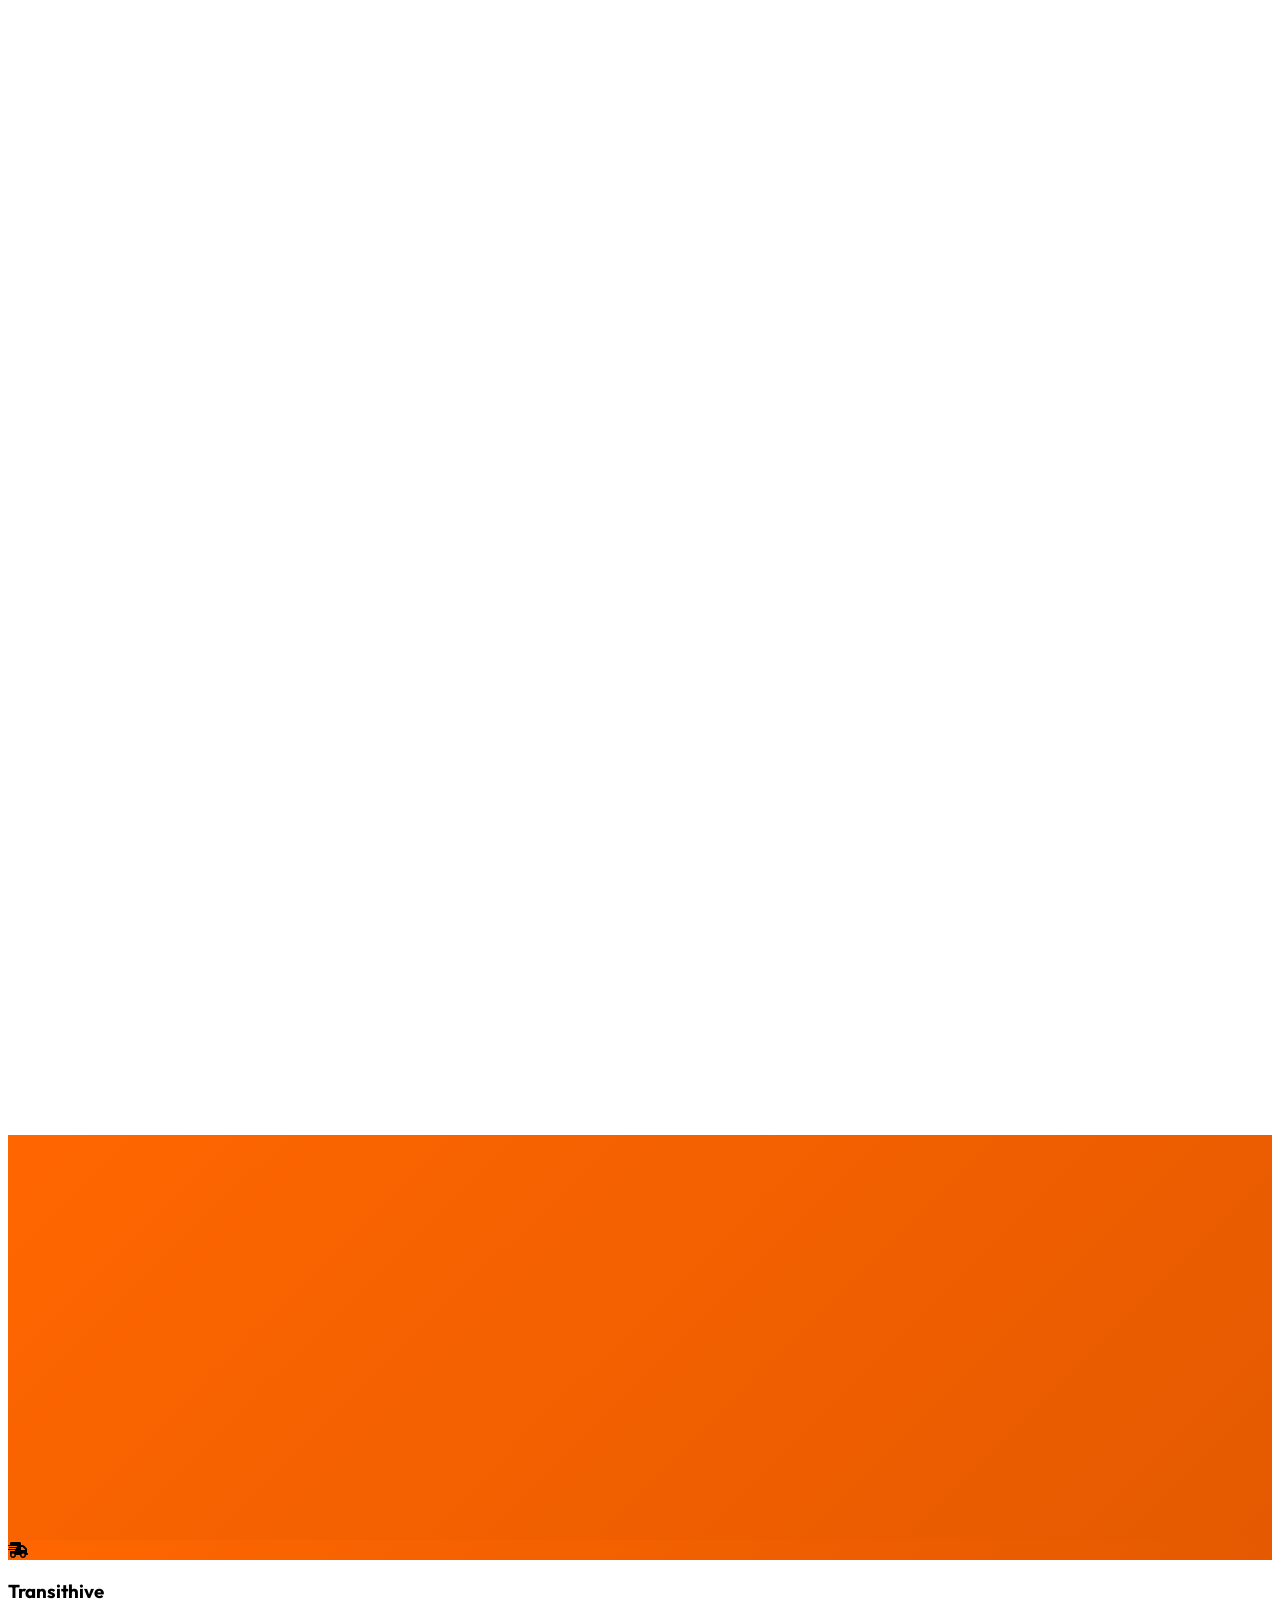
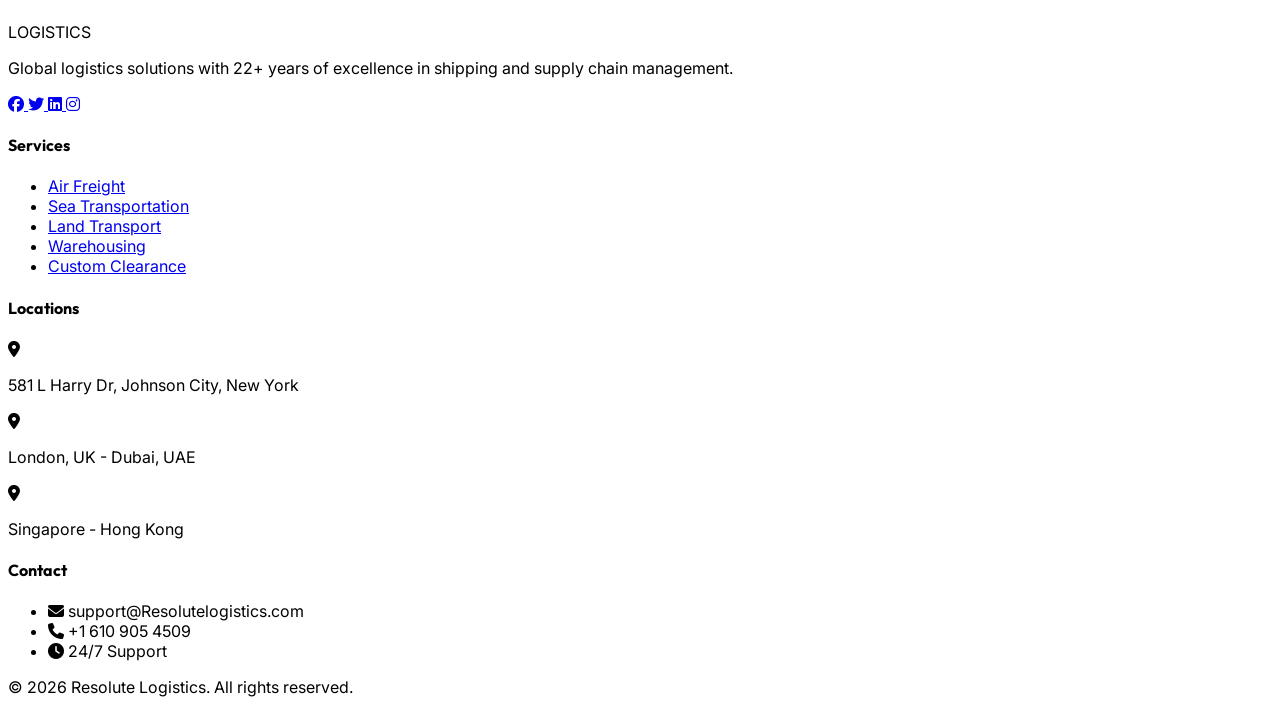
==== commit ce0cf8b3: "Update index.html" ====
--- a/index.html
+++ b/index.html
@@ -24,7 +24,7 @@
 </style>
 <meta charset="UTF-8">
 <meta name="viewport" content="width=device-width, initial-scale=1.0">
-<title>Transithive - Global Transport & Delivery Solutions</title>
+<title>Resolute Logistics - Global Transport & Delivery Solutions</title>
 <script src="https://cdn.tailwindcss.com"></script>
 <script src="https://cdnjs.cloudflare.com/ajax/libs/gsap/3.12.5/gsap.min.js"></script>
 <script src="https://cdnjs.cloudflare.com/ajax/libs/gsap/3.12.5/ScrollTrigger.min.js"></script>
@@ -166,7 +166,7 @@
             <div class="hidden md:flex items-center gap-6">
                 <a href="mailto:support@swifttrans.com" class="flex items-center gap-2 hover:text-white/80 transition">
                     <i class="fa-solid fa-envelope"></i>
-                    <span>support@transithive.com</span>
+                    <span>support@Resolutelogistics.com</span>
                 </a>
                 <a href="tel:+16109054509" class="flex items-center gap-2 hover:text-white/80 transition">
                     <i class="fa-solid fa-phone"></i>
@@ -189,7 +189,7 @@
                             <i class="fa-solid fa-truck-fast text-white text-xl"></i>
                         </div>
                         <div>
-                            <h1 class="text-xl font-bold">Transithive</h1>
+                            <h1 class="text-xl font-bold">Resolute Logistics</h1>
                             
                         </div>
                     </div>
@@ -228,7 +228,7 @@
                     <div class="w-10 h-10 bg-gradient-vibrant rounded-lg flex items-center justify-center">
                         <i class="fa-solid fa-truck-fast text-white"></i>
                     </div>
-                    <span class="text-xl font-bold text-gray-900">Transithive</span>
+                    <span class="text-xl font-bold text-gray-900">Resolute Logistics</span>
                 </div>
                 <button id="closeMenu" class="text-2xl text-gray-600">
                     <i class="fa-solid fa-xmark"></i>
@@ -656,7 +656,7 @@
                         </div>
                     </div>
                     <div class="bg-gray-50 p-8 rounded-2xl">
-                        <p class="text-gray-700 text-lg italic mb-6">"Transithive has been our logistics partner for 5 years. Their reliability, transparency, and customer service are unmatched. Every shipment arrives on time and in perfect condition."</p>
+                        <p class="text-gray-700 text-lg italic mb-6">"Resolute Logistics has been our logistics partner for 5 years. Their reliability, transparency, and customer service are unmatched. Every shipment arrives on time and in perfect condition."</p>
                         <div class="flex items-center gap-4">
                             <img src="https://i.pravatar.cc/100?img=12" alt="Michael" class="w-14 h-14 rounded-full">
                             <div>
@@ -696,7 +696,7 @@
                             </div>
                             <div>
                                 <p class="text-sm text-orange-100">Email Us</p>
-                                <p class="font-semibold text-lg">Transithive.com</p>
+                                <p class="font-semibold text-lg">Resolutelogistics.com</p>
                             </div>
                         </div>
                     </div>
@@ -777,7 +777,7 @@
                     <ul class="space-y-3">
                         <li class="flex items-center gap-3 text-gray-400">
                             <i class="fa-solid fa-envelope text-[#FF6600]"></i>
-                            <span>support@Transithive.com</span>
+                            <span>support@Resolutelogistics.com</span>
                         </li>
                         <li class="flex items-center gap-3 text-gray-400">
                             <i class="fa-solid fa-phone text-[#FF6600]"></i>
@@ -791,7 +791,7 @@
                 </div>
             </div>
             <div class="border-t border-white/10 pt-8 text-center text-gray-400">
-                <p>&copy; 2026 Transithive. All rights reserved.</p>
+                <p>&copy; 2026 Resolute Logistics. All rights reserved.</p>
             </div>
         </div>
     </footer>
@@ -981,4 +981,4 @@
 <script>(function(){document.addEventListener("click",function(e){var a=e.target.closest("[data-product-id]");if(!a)return;e.preventDefault();var pid=a.getAttribute("data-product-id");if(pid)parent.postMessage({type:"ecto-artifact-link-click",productId:pid},"*")})})();</script>
 <script>(function(){var loc=location.href.replace(/#.*\( /,"");var ATTR_NAMES=["data-product-id","data-productid","data-product_id","product-id","productid","product_id","data-source-entity-id","source-entity-id","source_entity_id","data-product","data-metadata","data-meta"];var DATASET_KEYS=["productId","productid","product_id","sourceEntityId","sourceentityid","source_entity_id","product","metadata","meta"];function readProductId(value){if(typeof value!=="string"||value.length===0)return null;if(/^[0-9]{6,} \)/.test(value))return value;var match=value.match(/(?:product(?:_|-)?id|source(?:_|-)?entity(?:_|-)?id)["'=:\s]+([0-9]{6,})/i);return match?match[1]:null}function extractProductId(start){for(var node=start;node&&node!==document.body;node=node.parentElement){for(var i=0;i<ATTR_NAMES.length;i++){var attrValue=node.getAttribute&&node.getAttribute(ATTR_NAMES[i]);var attrProductId=readProductId(attrValue);if(attrProductId)return attrProductId}var dataset=node.dataset||null;if(dataset){for(var j=0;j<DATASET_KEYS.length;j++){var dataValue=dataset[DATASET_KEYS[j]];var dataProductId=readProductId(dataValue);if(dataProductId)return dataProductId}}}return null}document.addEventListener("click",function(e){var target=e.target instanceof Element?e.target:null;if(!target)return;var a=target.closest?target.closest("a[href]"):null;if(!a||!a.href||!/^https?:\/\//.test(a.href))return;if(a.href.replace(/#.*$/,"")===loc)return;if(parent===window)return;var productId=extractProductId(target)||extractProductId(a);if(productId){e.preventDefault();parent.postMessage({type:"ecto-artifact-link-click",productId:productId},"*");return}e.preventDefault();parent.postMessage({type:"ecto:usercontent-link-click",href:a.href},"*")},true)})();</script>
 <script>(function(){var FOCUS_TYPE="ecto:artifact-focus-request";var CLOSE_TYPE="ecto:artifact-close-request";function focusArtifactDocument(){var body=document.body;if(!body)return;try{window.focus();}catch(e){}if(!body.hasAttribute("tabindex"))body.setAttribute("tabindex","-1");try{body.focus({preventScroll:true});}catch(e){try{body.focus();}catch(e2){}}}window.addEventListener("message",function(event){if(event.source!==window.parent)return;var data=event.data;if(!data||typeof data!=="object"||data.type!==FOCUS_TYPE)return;if(document.readyState==="loading"){document.addEventListener("DOMContentLoaded",focusArtifactDocument,{once:true});return;}focusArtifactDocument();});window.addEventListener("keydown",function(event){if(event.key!=="Escape")return;window.setTimeout(function(){if(event.defaultPrevented)return;window.parent.postMessage({type:CLOSE_TYPE},"*");},0);});})();</script></body>
-</html>+</html>
